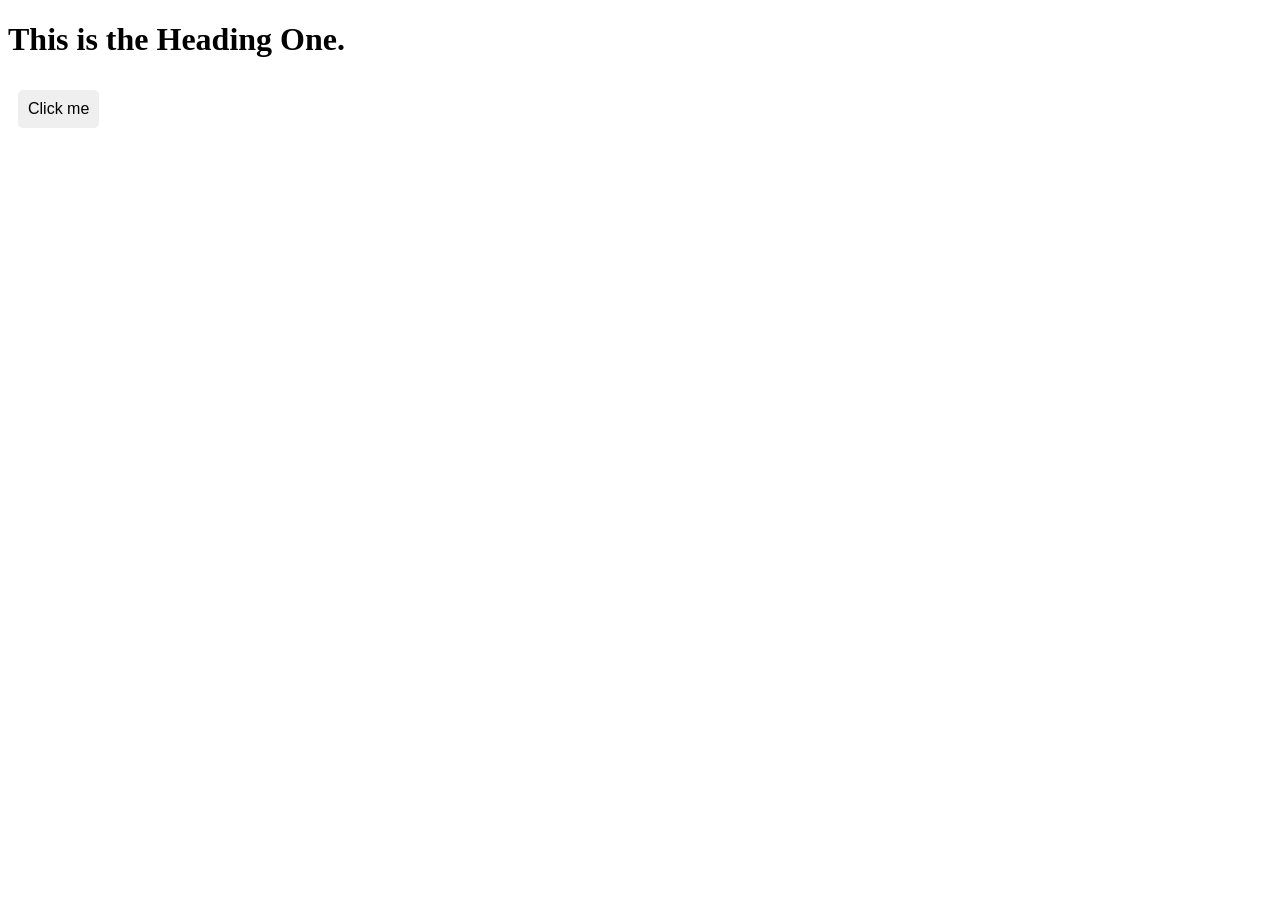
==== ClassList/Index.html @ 75b240cf "ClassList Use" ====
<!DOCTYPE html>
<html lang="en">

<head>
    <meta charset="UTF-8">
    <meta name="viewport" content="width=device-width, initial-scale=1.0">
    <title>ClassList_Practices.</title>
    <link rel="stylesheet" href="style1.css">
</head>

<body>
    <h1 id="MyH1">This is the Heading One.</h1>
    <button id="myButton">Click me</button>

    <script src="Dom.js"></script>
</body>

</html>
---- ClassList/style1.css ----
#myButton {
    font-size: 16px;
    margin: 10px;
    border: none;
    border-radius: 5px;
    padding: 10px;
}

.enabled {
    background-color: hsl(240, 89%, 71%);
    color: white;
}

.hover {
    box-shadow: 0 0 10px hsl(0, 2%, 53%);
    font-size: bold;
}

.disabled {
    background-color: rgb(238, 221, 221);
    color: hsl(0, 0, 80%);
}
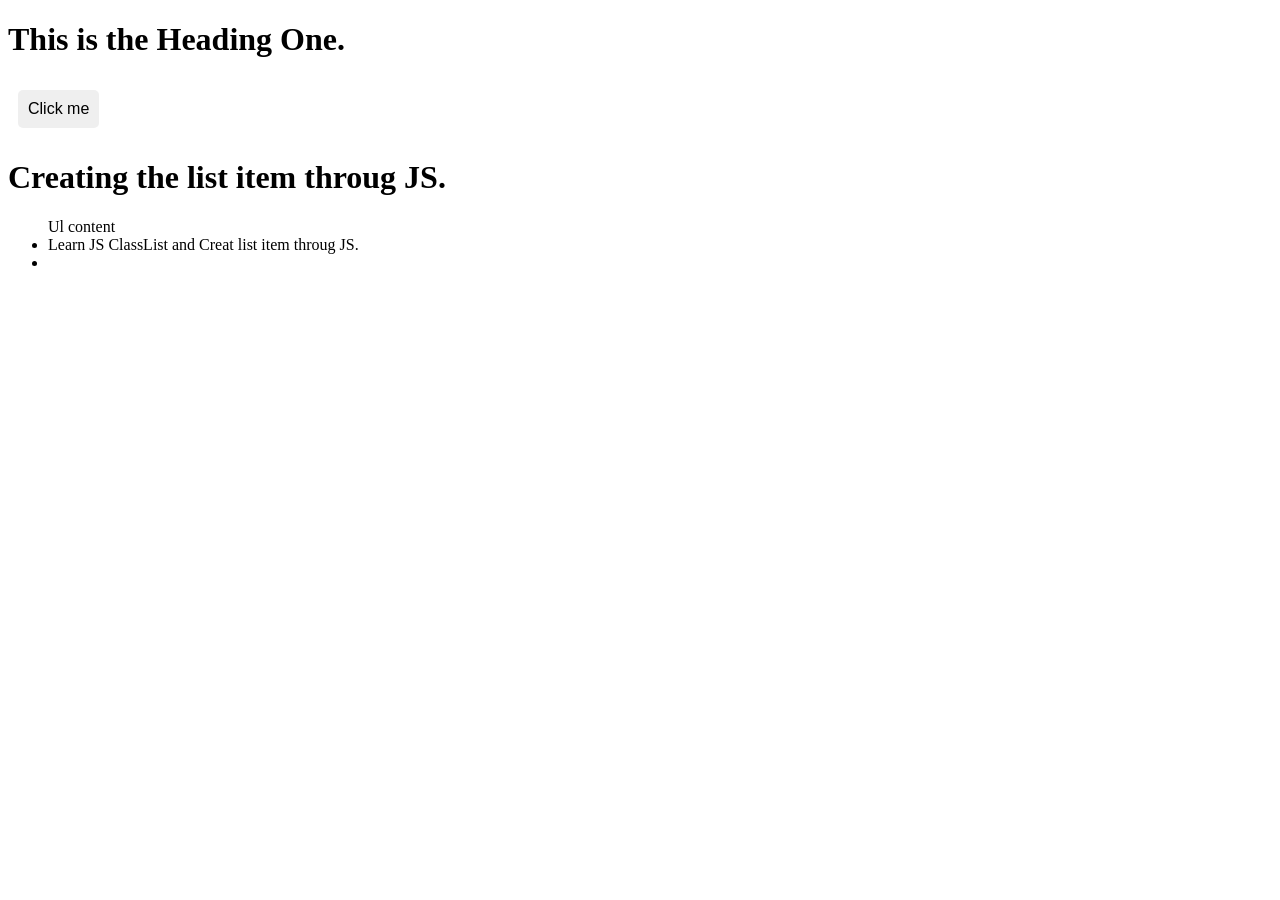
==== commit 43472630: "Creat a li item through JS" ====
--- a/ClassList/Index.html
+++ b/ClassList/Index.html
@@ -11,7 +11,11 @@
 <body>
     <h1 id="MyH1">This is the Heading One.</h1>
     <button id="myButton">Click me</button>
+    <h1>Creating the list item throug JS.</h1>
+    <ul class="list1">
+        Ul content
 
+    </ul>
     <script src="Dom.js"></script>
 </body>
 
--- a/ClassList/style1.css
+++ b/ClassList/style1.css
@@ -11,7 +11,7 @@
     color: white;
 }
 
-.hover {
+/* .hover {
     box-shadow: 0 0 10px hsl(0, 2%, 53%);
     font-size: bold;
 }
@@ -19,4 +19,4 @@
 .disabled {
     background-color: rgb(238, 221, 221);
     color: hsl(0, 0, 80%);
-}+} */
